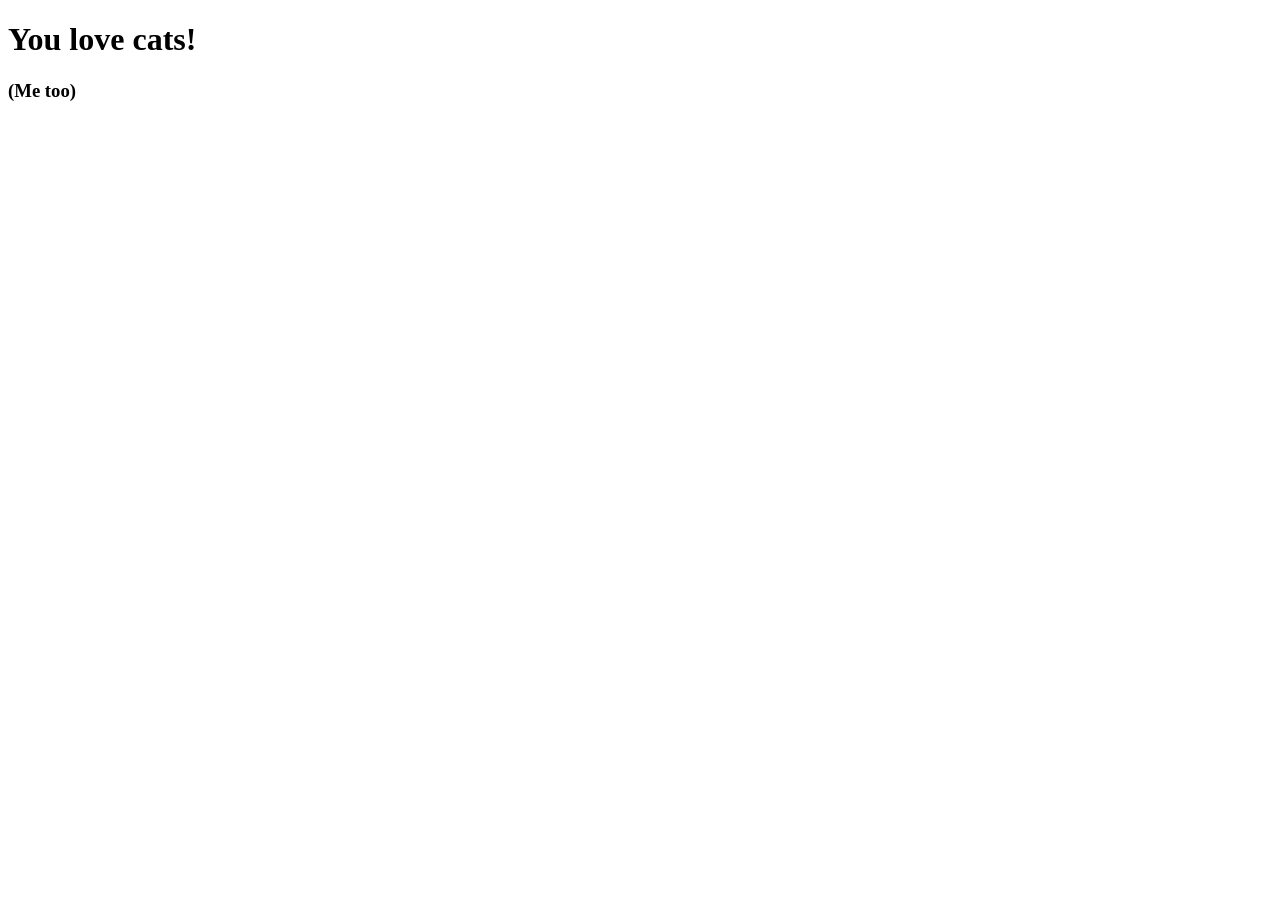
==== love_cats.html @ 701d3248 "Renamed html" ====
<!DOCTYPE html>
<html lang="en">
    <header>
        <title>You love cats!</title>
        <meta author="Emma Leonard">
    </header>
    <body>
        <h1>You love cats!</h1>
        <h3>(Me too)</h3>
    </body>
</html>
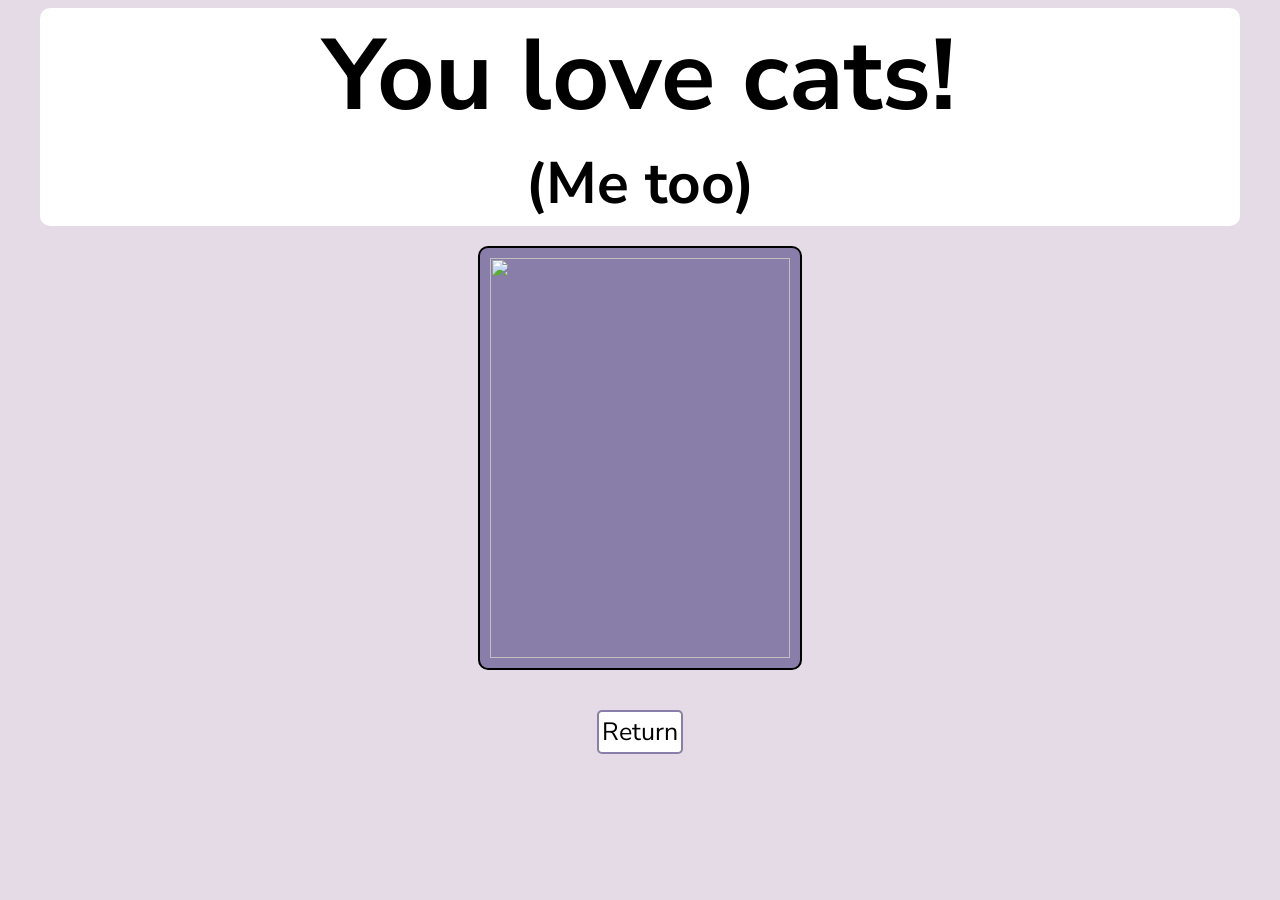
==== commit 9efe408e: "added a button to another page and + the return button from that page" ====
--- a/love_cats.html
+++ b/love_cats.html
@@ -3,9 +3,22 @@
     <header>
         <title>You love cats!</title>
         <meta author="Emma Leonard">
+        <link rel="stylesheet" href="style_love_cats.css">
+        <script src="script.js" defer></script>
+
+        <!--Font-->
+        <link rel="preconnect" href="https://fonts.googleapis.com">
+        <link rel="preconnect" href="https://fonts.gstatic.com" crossorigin>
+        <link href="https://fonts.googleapis.com/css2?family=Nunito+Sans:ital,opsz,wght@0,6..12,200..1000;1,6..12,200..1000&display=swap" rel="stylesheet">
     </header>
     <body>
-        <h1>You love cats!</h1>
-        <h3>(Me too)</h3>
+        <div class="headers">
+            <h1>You love cats!</h1>
+            <h3>(Me too)</h3>
+        </div>
+
+        <img src="/my_cat_website/images/zoom2.jpeg">
+
+        <button id="retButton">Return</button>
     </body>
 </html>
--- a/style_love_cats.css
+++ b/style_love_cats.css
@@ -0,0 +1,67 @@
+body {
+    display: flex;
+    flex-direction: column;
+    font-size: 50px;
+    font-family: "Nunito Sans", sans-serif;
+    justify-content: center;
+    align-items: center;
+
+    background-color: #e5dbe6;
+}
+
+.headers {
+    background-color: white;
+    width: 95%;
+    text-align: center;
+    border-radius: 10px;
+    
+    gap: 4px;
+
+}
+
+h3 {
+    margin: 0;
+    margin-bottom: 2px;  
+}
+
+h1 {
+    margin: 0;
+}
+
+img {
+    width: 300px;
+    height: 400px;
+    
+    margin-top: 20px;
+    background-color: #897EAA;
+    padding: 10px;
+    border-radius: 10px;
+    border: solid black 2px;
+}
+
+button {
+    background: none;
+    background-color: white;
+    font-family: "Nunito Sans", sans-serif;;
+    color: inherit;
+    border: none;
+    padding: 0;
+    outline: inherit;
+
+    text-decoration: none;
+    color:black;
+    font-size: 25px;
+
+    margin-top: 40px;
+    padding: 3px;
+
+    border: 2px solid #897eaa;
+    border-radius: 5px;
+
+    cursor: pointer;
+}
+
+button:hover {
+    background-color: #897eaa;
+    color: white;
+}
